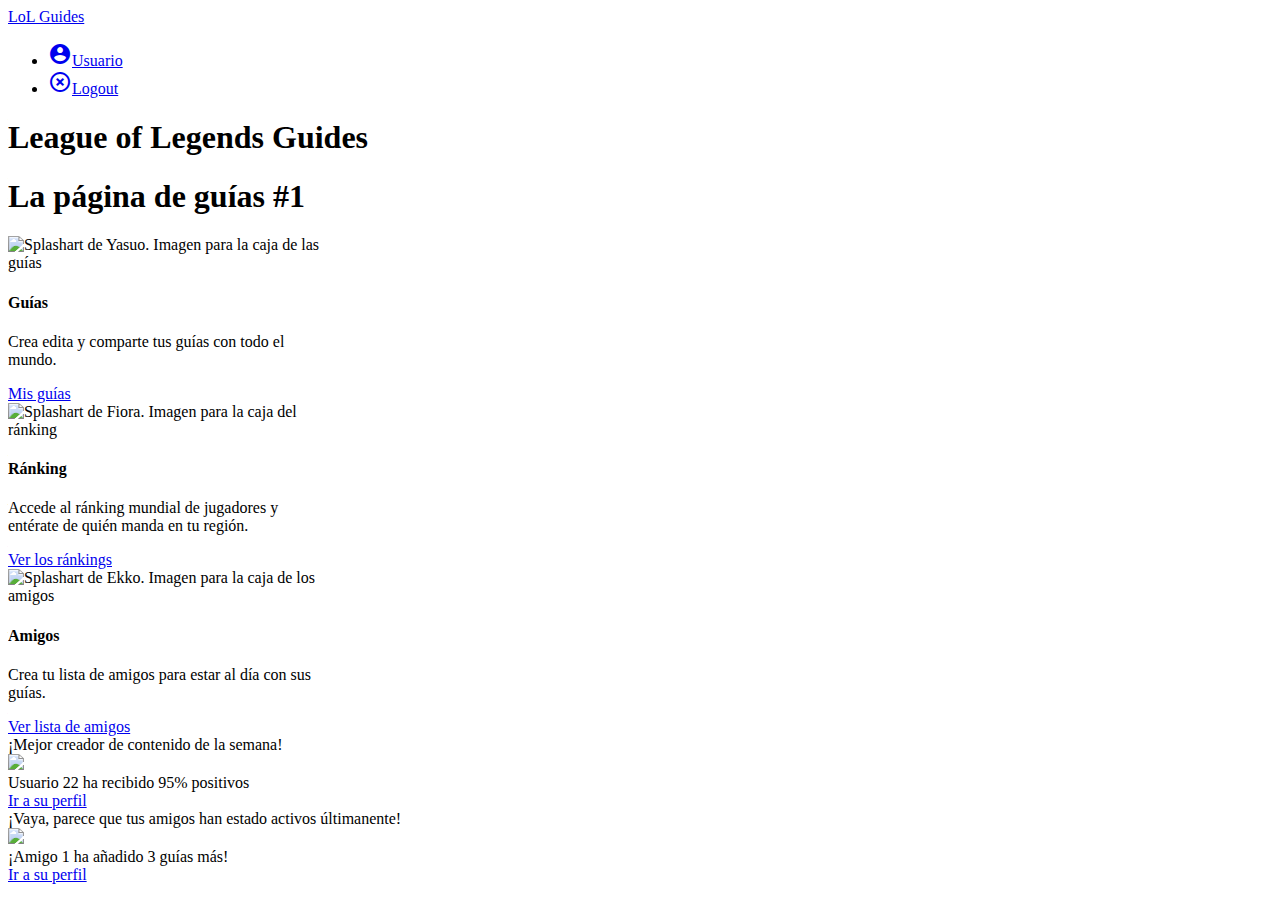
==== main.html @ 098fa8b8 "Super duper update" ====
<!DOCTYPE html>
<html lang="en"> 
<head>
  <!-- Required meta tags always come first -->
  <meta charset="utf-8">
  <meta name="viewport" content="width=device-width, initial-scale=1, shrink-to-fit=no">
  <meta http-equiv="x-ua-compatible" content="ie=edge">

  <!-- Bootstrap CSS -->
  <link rel="stylesheet" href="https://maxcdn.bootstrapcdn.com/bootstrap/4.0.0-alpha.5/css/bootstrap.min.css" integrity="sha384-AysaV+vQoT3kOAXZkl02PThvDr8HYKPZhNT5h/CXfBThSRXQ6jW5DO2ekP5ViFdi" crossorigin="anonymous">
  
  <title>LoL Guides</title>
  <link href="https://fonts.googleapis.com/icon?family=Material+Icons" rel="stylesheet">
</head>
<body>
	<nav class="navbar navbar-light bg-faded">
		<div class="container">
			<a class="navbar-brand" href="./main.html">LoL Guides</a>
			<div class="float-xs-right">
				<ul class="nav navbar-nav">
		          <li class="btn"><a href="./perfil.html"><i class="material-icons">account_circle</i>Usuario</a></li>
		          <li class="btn"><a href="./index.html"><i class="material-icons">highlight_off</i>Logout</a></li>
		        </ul>
			</div>
		</div>
	</nav>

	<div class="container">
		<div class="row">
			<h1 class="display-1">League of Legends Guides</h1>
			<h1 class="display-4">La página de guías #1</h1>
		</div>
		<div class="row">
			<div class="col-xs-12 col-sm-6 col-lg-4">
			<div class="card alert-warning" style="width: 320px">
			  <img class="card-img-top" src="./images/yas.jpg" alt="Splashart de Yasuo. Imagen para la caja de las guías">
			  <div class="card-block">
			    <h4 class="card-title">Guías</h4>
			    <p class="card-text">Crea edita y comparte tus guías con todo el mundo.</p>
			    <a href="#" class="btn btn-primary">Mis guías</a>
			  </div>
			</div>
			</div>

			<div class="col-xs-12 col-sm-6 col-lg-4">
			<div class="card alert-danger" style="width: 320px">
			  <img class="card-img-top" src="./images/fio.jpg" alt="Splashart de Fiora. Imagen para la caja del ránking">
			  <div class="card-block">
			    <h4 class="card-title">Ránking</h4>
			    <p class="card-text">Accede al ránking mundial de jugadores y entérate de quién manda en tu región.</p>
			    <a href="./ranking.html" class="btn btn-primary">Ver los ránkings</a>
			  </div>
			</div>
			</div>

			<div class="col-xs-12 col-sm-6 col-lg-4">
			<div class="card alert-success" style="width: 320px">
			  <img class="card-img-top" src="./images/ekko.jpg" alt="Splashart de Ekko. Imagen para la caja de los amigos">
			  <div class="card-block">
			    <h4 class="card-title">Amigos</h4>
			    <p class="card-text">Crea tu lista de amigos para estar al día con sus guías.</p>
			    <a href="./amigos.html" class="btn btn-primary">Ver lista de amigos</a>
			  </div>
			</div>
			</div>
		</div>

		<!-- Info personalizada -->
		<div class="row">
			<div class="col-xs-6">
				<div class="card-header alert-info">
					¡Mejor creador de contenido de la semana!
				</div>
				<div class="card-block bg-info">
					<div class="col-xs-2">
						<img class="rounded" style="width: 50px;" src="http://ddragon.leagueoflegends.com/cdn/6.24.1/img/profileicon/666.png">
					</div>
					<div class="col-xs-8">
						<span class="navbar-text">Usuario 22 ha recibido 95% positivos</span>
					</div>
					<div class="col-xs-2">
						<a href="./perfil.html" class="float-xs-right btn btn-info">Ir a su perfil</a>
					</div>
				</div>
			</div>

			<div class="col-xs-6">
				<div class="card-header alert-info">
					¡Vaya, parece que tus amigos han estado activos últimanente!
				</div>
				<div class="card-block bg-info">
					<div class="col-xs-2">
						<img class="rounded" style="width: 50px;" src="http://ddragon.leagueoflegends.com/cdn/6.24.1/img/profileicon/588.png">
					</div>
					<div class="col-xs-8">
						<span class="navbar-text">¡Amigo 1 ha añadido 3 guías más!</span>
					</div>
					<div class="col-xs-2">
						<a href="./perfil.html" class="float-xs-right btn btn-info ">Ir a su perfil</a>
					</div>
				</div>
			</div>

		</div>
	</div>

  <!-- jQuery first, then Tether, then Bootstrap JS. -->
  <script src="https://ajax.googleapis.com/ajax/libs/jquery/3.1.1/jquery.min.js" integrity="sha384-3ceskX3iaEnIogmQchP8opvBy3Mi7Ce34nWjpBIwVTHfGYWQS9jwHDVRnpKKHJg7" crossorigin="anonymous"></script>
  <script src="https://cdnjs.cloudflare.com/ajax/libs/tether/1.3.7/js/tether.min.js" integrity="sha384-XTs3FgkjiBgo8qjEjBk0tGmf3wPrWtA6coPfQDfFEY8AnYJwjalXCiosYRBIBZX8" crossorigin="anonymous"></script>
  <script src="https://maxcdn.bootstrapcdn.com/bootstrap/4.0.0-alpha.5/js/bootstrap.min.js" integrity="sha384-BLiI7JTZm+JWlgKa0M0kGRpJbF2J8q+qreVrKBC47e3K6BW78kGLrCkeRX6I9RoK" crossorigin="anonymous"></script>
</body>
</html>
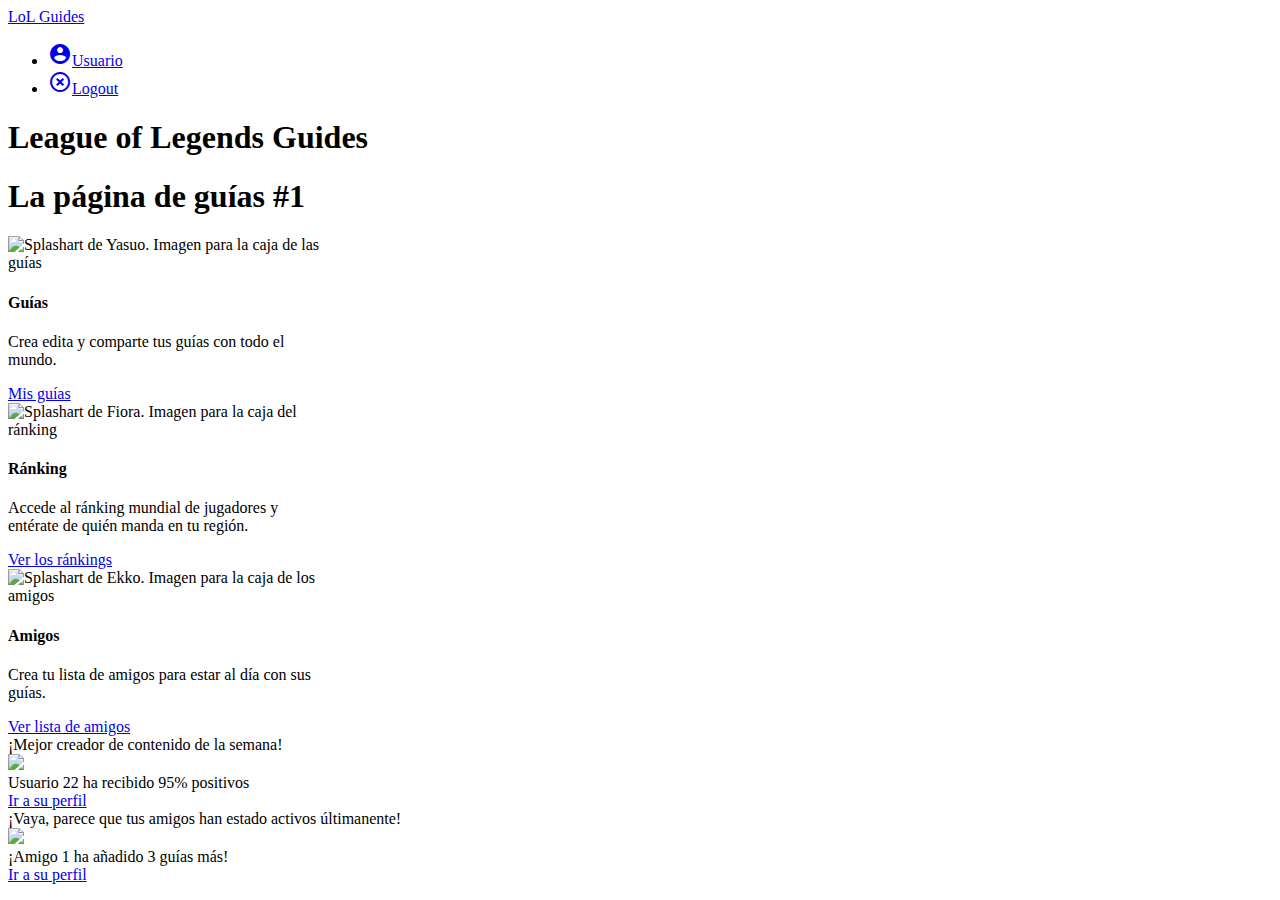
==== commit 10963095: "Cambios en la distribucion de columnas del main" ====
--- a/main.html
+++ b/main.html
@@ -67,35 +67,35 @@
 
 		<!-- Info personalizada -->
 		<div class="row">
-			<div class="col-xs-6">
+			<div class="col-xs-12 col-sm-6">
 				<div class="card-header alert-info">
 					¡Mejor creador de contenido de la semana!
 				</div>
 				<div class="card-block bg-info">
-					<div class="col-xs-2">
+					<div class="col-xs-12 col-sm-3 col-lg-2">
 						<img class="rounded" style="width: 50px;" src="http://ddragon.leagueoflegends.com/cdn/6.24.1/img/profileicon/666.png">
 					</div>
-					<div class="col-xs-8">
+					<div class="col-xs-12 col-sm-7 col-lg-8">
 						<span class="navbar-text">Usuario 22 ha recibido 95% positivos</span>
 					</div>
-					<div class="col-xs-2">
+					<div class="col-xs-12 col-sm-2">
 						<a href="./perfil.html" class="float-xs-right btn btn-info">Ir a su perfil</a>
 					</div>
 				</div>
 			</div>
 
-			<div class="col-xs-6">
+			<div class="col-xs-12 col-sm-6">
 				<div class="card-header alert-info">
 					¡Vaya, parece que tus amigos han estado activos últimanente!
 				</div>
 				<div class="card-block bg-info">
-					<div class="col-xs-2">
+					<div class="col-xs-12 col-sm-3 col-lg-2">
 						<img class="rounded" style="width: 50px;" src="http://ddragon.leagueoflegends.com/cdn/6.24.1/img/profileicon/588.png">
 					</div>
-					<div class="col-xs-8">
+					<div class="col-xs-12 col-sm-7 col-lg-8">
 						<span class="navbar-text">¡Amigo 1 ha añadido 3 guías más!</span>
 					</div>
-					<div class="col-xs-2">
+					<div class="col-xs-12 col-sm-2">
 						<a href="./perfil.html" class="float-xs-right btn btn-info ">Ir a su perfil</a>
 					</div>
 				</div>
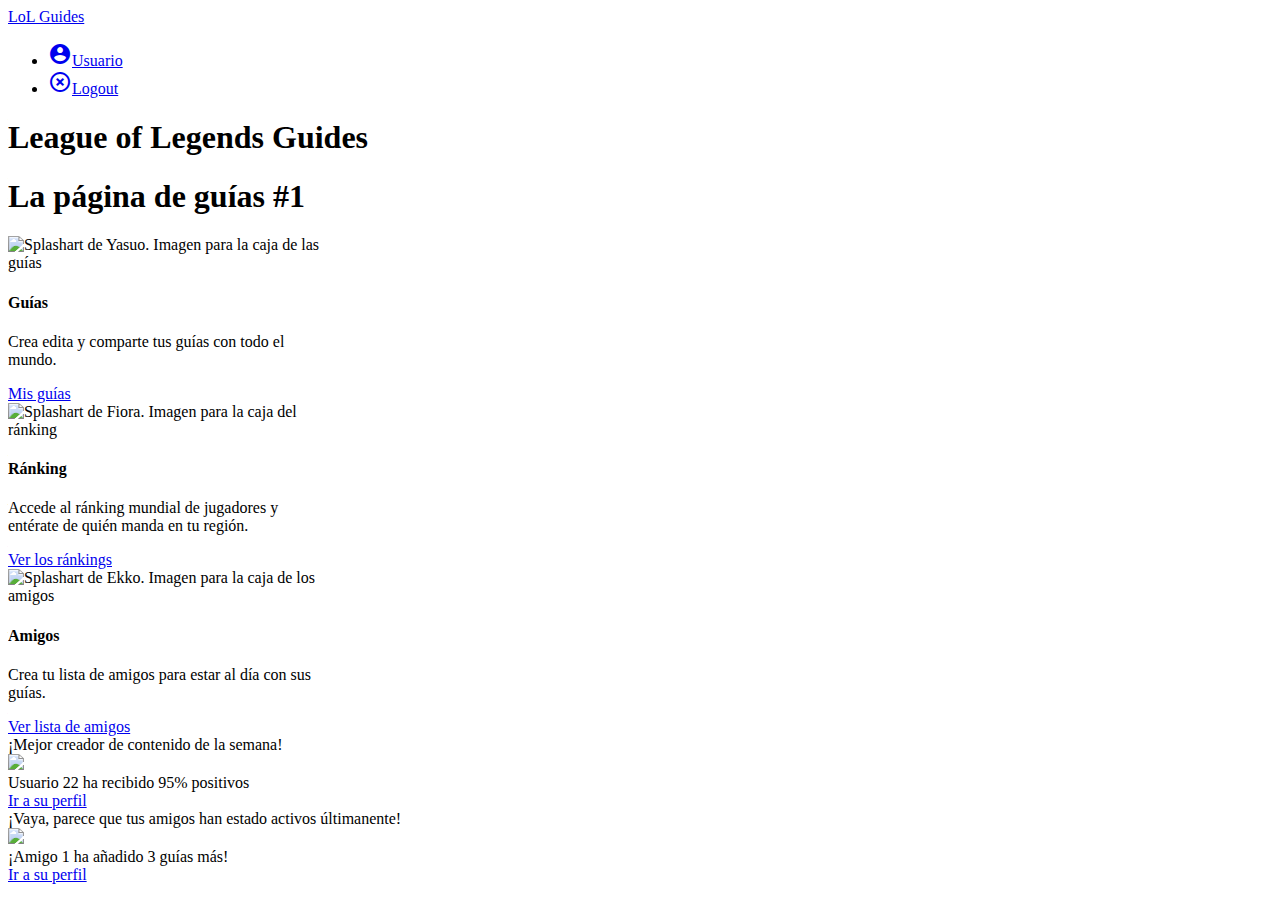
==== commit c9779034: "Add files via upload" ====
--- a/main.html
+++ b/main.html
@@ -37,7 +37,7 @@
 			  <div class="card-block">
 			    <h4 class="card-title">Guías</h4>
 			    <p class="card-text">Crea edita y comparte tus guías con todo el mundo.</p>
-			    <a href="#" class="btn btn-primary">Mis guías</a>
+			    <a href="./mylistguides.html" class="btn btn-primary">Mis guías</a>
 			  </div>
 			</div>
 			</div>
